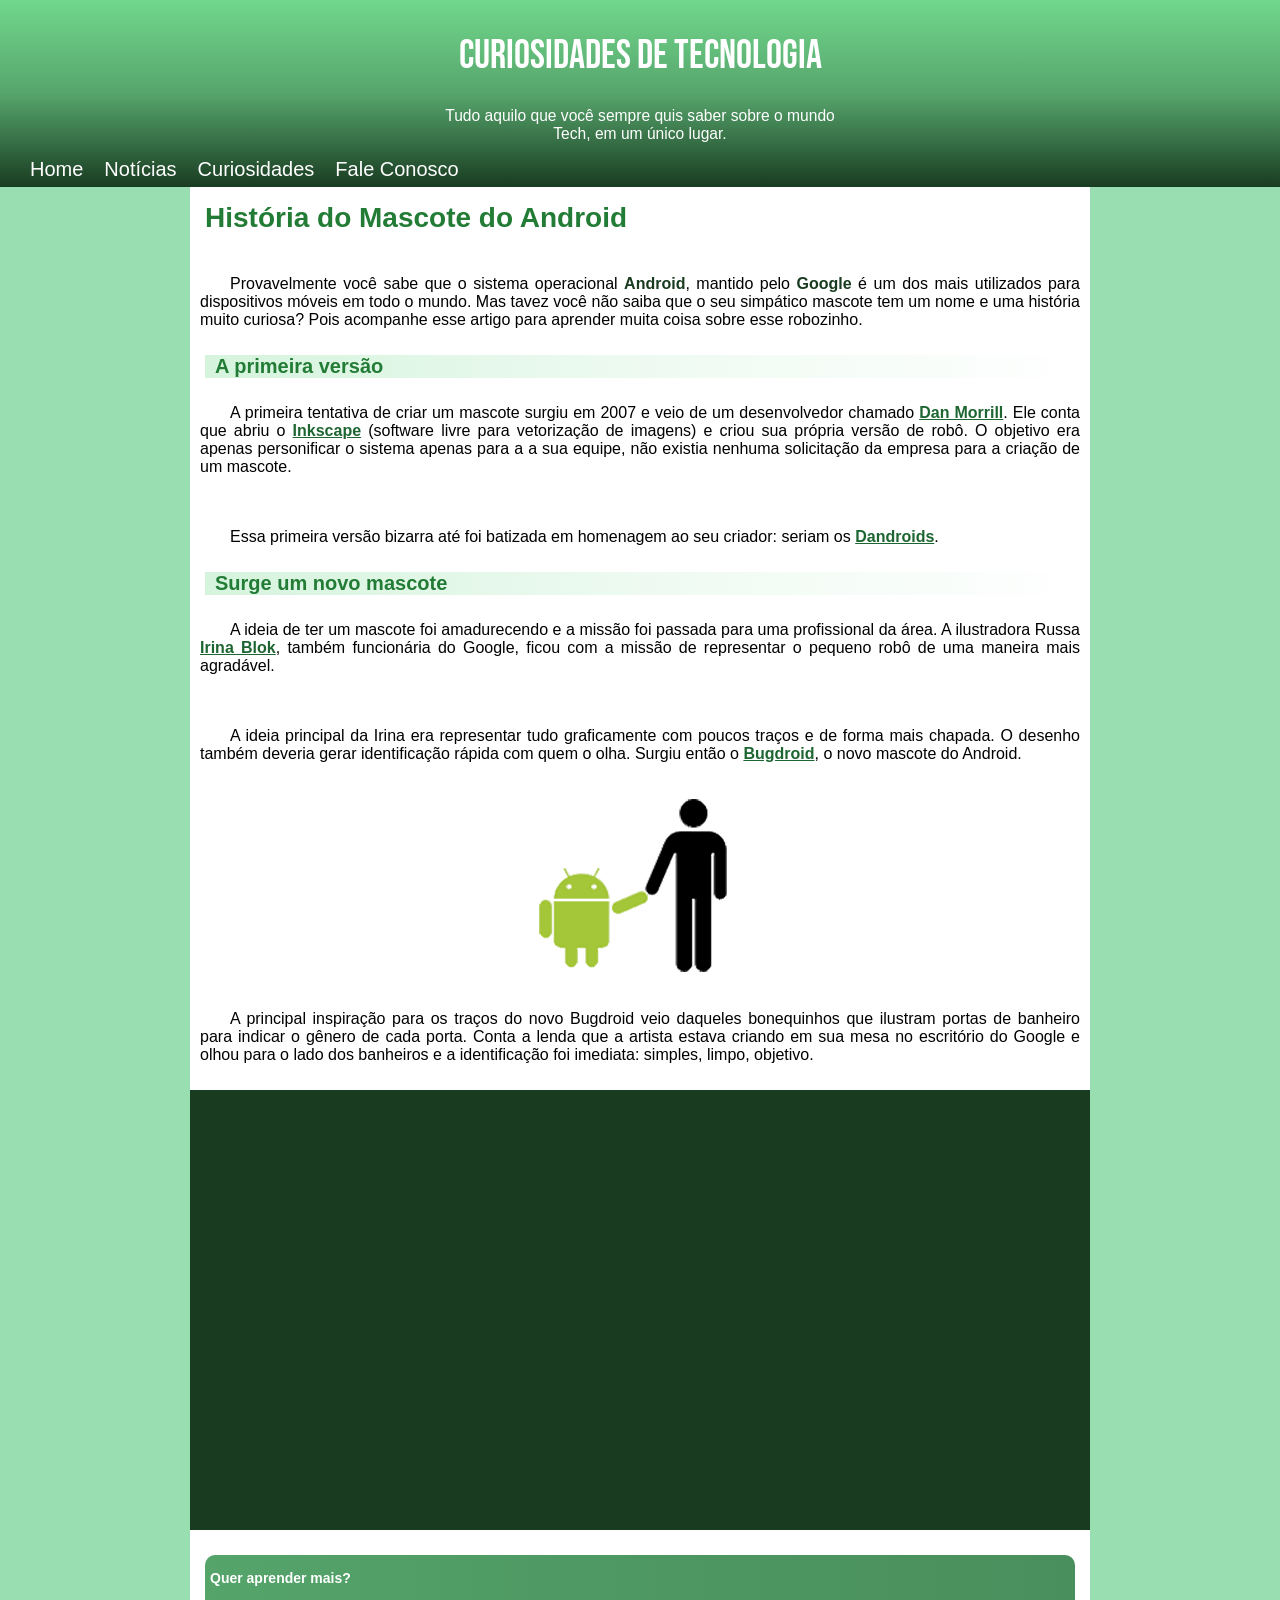
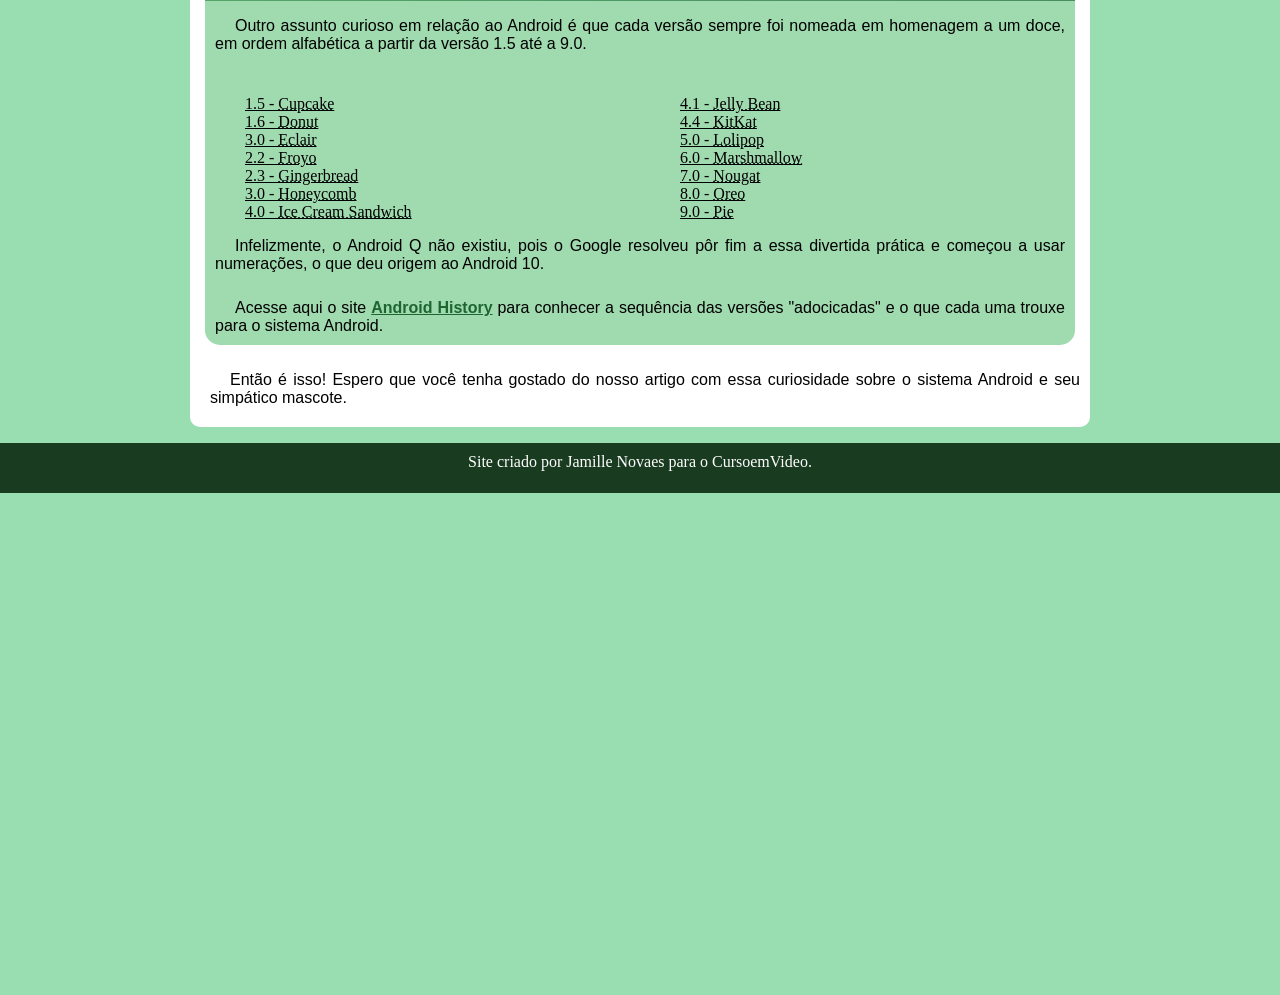
==== index.html @ 3a01b3bc "Android" ====
<!DOCTYPE html>
<html lang="pt-br">
<head>
    <meta charset="UTF-8">
    <meta name="viewport" content="width=device-width, initial-scale=1.0">
    <title>Curiosidades de tecnologia</title>
    <link rel="shortcut icon" href="Img/favicon.ico" type="image/x-icon">
    <link rel="stylesheet" href="style.css">
</head>
<body>
    <header>
        <h1>Curiosidades de Tecnologia</h1>
            <p class="subtitulo">Tudo aquilo que você sempre quis saber sobre o mundo<br> Tech, em um único lugar.</p>
            <nav>
                <a href="#">Home</a>
                <a href="#">Notícias</a>
                <a href="#">Curiosidades</a>
                <a href="#">Fale Conosco</a>
            </nav>
    </header>
    <main>
        <section>História do Mascote do Android</section>
            <p>Provavelmente você sabe que o sistema operacional <strong style="color: #193c21;">Android</strong>, mantido pelo <strong style="color: #193c21;">Google</strong> é um dos  mais utilizados para dispositivos móveis em todo o mundo. Mas tavez você não saiba que o seu  simpático mascote tem um nome e uma história muito curiosa? Pois acompanhe esse artigo para  aprender muita coisa sobre esse robozinho.</p>


        <article>A primeira versão</article>
            <p>A primeira tentativa de criar um mascote surgiu em 2007 e veio de um desenvolvedor chamado <a  href = "#" class="link-item"><strong>Dan Morrill</strong></a>. Ele conta que abriu o <a  href="#" class="link-item"><strong>Inkscape</strong></a> (software livre para vetorização de imagens) e   criou sua própria versão de robô. O objetivo era apenas personificar o sistema apenas para a a sua equipe, não existia nenhuma solicitação da empresa para a criação de um mascote.</p>

            <picture> 
                <source media="( max-width:790px)" srcset="D:\Documents\HTML\Estudo\html-css\exercicios\ex020-desafio\Img\dan-droids-pq.png">
                <img src="Img/dan-droids-g.png" alt="dandroids">
            </picture>
               
            

            <p>Essa primeira versão bizarra até foi batizada em homenagem ao seu criador: seriam os <a href="#" class="link-item"><strong>Dandroids</strong></a>.</p>

            <article>Surge um novo mascote</article>
            <p>A ideia de ter um mascote foi amadurecendo e a missão foi passada para uma profissional da área. A ilustradora Russa <a href="#" class="link-item"><strong>Irina Blok</strong></a>, também funcionária do Google, ficou com a missão de representar o pequeno robô de uma maneira mais agradável.</p>

        <picture>
            <source media="( max-width:790px)" srcset="D:\Documents\HTML\Estudo\html-css\exercicios\ex020-desafio\Img\irina-blok-pq.jpg">
            <img src="Img/irina-blok-g.jpg" alt="irina-blok">
        </picture>

            <p>A ideia principal da Irina era representar tudo graficamente com poucos traços e de forma mais chapada. O desenho também deveria gerar identificação rápida com quem o olha. Surgiu então o <a href="#"><strong>Bugdroid</strong></a>, o novo mascote do Android.</p>

            <img src="Img/bugdroid.png" alt="bugdroid">

            <p>A principal inspiração para os traços do novo Bugdroid veio daqueles bonequinhos que ilustram portas de banheiro para indicar o gênero de cada porta. Conta a lenda que a artista estava criando em sua mesa no escritório do Google e olhou para o lado dos banheiros e a identificação foi imediata: simples, limpo, objetivo.</p>
        <div class="video">
            <iframe width="800" height="400" src="https://www.youtube.com/embed/l2UDgpLz20M?si=T-DTLiZPyoIG-hLU" title="YouTube video player" frameborder="0" allow="accelerometer; autoplay; clipboard-write; encrypted-media; gyroscope; picture-in-picture; web-share" referrerpolicy="strict-origin-when-cross-origin" allowfullscreen></iframe>
        </div>        
        <div class="saber">
            <article class="extra">Quer aprender mais? </article>
            <p>Outro assunto curioso em relação ao Android é que cada versão sempre foi nomeada em homenagem a um doce, em ordem alfabética a partir da versão 1.5 até a 9.0.</p>
            
            <div class="lista">
            <ul>
                    <li class="list-item">1.5 - <abbr title="Bolo de copo">Cupcake</abbr></li>
                    <li class="list-item">1.6 - <abbr title="Rosquinha">Donut</abbr></li>
                    <li class="list-item">3.0 - <abbr title="Bomba">Eclair</abbr></li>
                    <li class="list-item">2.2 - <abbr title="Iorgute congelado">Froyo</abbr></li>
                    <li class="list-item">2.3 - <abbr title="Biscoito de gengibre">Gingerbread</abbr></li>
                    <li class="list-item">3.0 - <abbr title="Favo de mel">Honeycomb</abbr></li>
                    <li class="list-item">4.0 - <abbr title="Sanduiche de sorvete">Ice Cream Sandwich</abbr></li>   
             </ul>
            </div>

            <div class="lista">
            <ul>
                    <li class="list-item">4.1 - <abbr title="Jujuba">Jelly Bean</abbr></li>
                    <li class="list-item">4.4 - <abbr title="Kitkat">KitKat</abbr></li>
                    <li class="list-item">5.0 - <abbr title="Pirulito">Lolipop</abbr></li>
                    <li class="list-item">6.0 - <abbr title="marshmallow">Marshmallow</abbr></li>
                    <li class="list-item">7.0 - <abbr title="Torrone">Nougat</abbr></li>
                    <li class="list-item">8.0 - <abbr title="Oreo">Oreo</abbr></li>
                   <li class="list-item">9.0 - <abbr title="Torta">Pie</abbr></li>
            </ul>
             </div>
            <p>Infelizmente, o Android Q não existiu, pois o Google resolveu pôr fim a essa divertida prática e começou a usar numerações, o que deu origem ao Android 10.</p>

            <p>Acesse aqui o site <a href="#" class="link-item"><strong>Android History</strong></a> para conhecer a sequência das versões "adocicadas" e o que cada uma trouxe para o sistema Android.</p>
        </div>
        <p class="borda">Então é isso! Espero que você tenha gostado do nosso artigo com essa curiosidade sobre o sistema Android e seu simpático mascote.</p>
        </div>
    </main>
   
    <footer>
        Site criado por Jamille Novaes para o CursoemVideo.
    </footer>

</body>
</html>
---- style.css ----
@charset "UTF-8";

@import url('https://fonts.googleapis.com/css2?family=Bebas+Neue&family=PT+Sans:ital,wght@0,400;0,700;1,400;1,700&family=Petit+Formal+Script&family=Roboto:ital,wght@0,100;0,300;0,400;0,500;0,700;0,900;1,100;1,300;1,400;1,500;1,700;1,900&display=swap');







@font-face {
    font-family: 'IDroid';
    src: url('ex020-desafio/Fonts/idroid/IDroid.otf') format('opentype');
  }

.bebas-neue-regular {
    font-family: "Bebas Neue", serif;
    font-weight: 400;
    font-style: normal;
  }

body{
    background-color: #99deb1;
    width: auto;
    padding: auto;
    margin: auto;
  

}


header{
    background-image:linear-gradient(to top, #193c21, #56a56c, #71d88c);
    text-align: center;
    padding:5px;
    font-family: "Bebas Neue", serif;
    font-size: 20px;
    color: white;
}

h1{
   font-weight: 100;
}

.subtitulo{
    font-size: 15.6px;
}

p{
    font-family: Arial, Helvetica, sans-serif;
    font-size: 16px;
    
}

nav{
    text-align: left;
    padding: 0px 0px 0px 25px;
    
}

nav>a{
    font-family: Arial, Helvetica, sans-serif;
    margin-right: 18px;
    text-decoration: none;
    color:white;
    cursor: pointer;
    
}

nav>:hover{
color: #9debaf;
text-decoration: underline;
}

a{
    color: #1d6631;
    cursor: pointer;
}

main{
    background-color: white;
    min-width: 249px;
    max-width: 900px;
    text-align: justify;
    margin: auto;
    padding: 0px;
    border-radius: 0px 0px 10px 10px;
    
}



img {
    margin: auto;
    display: block;
  }

 .video{
   background-color: #193c21;
   margin: auto;
   height: auto;
   padding-top: 20px;
   padding-bottom: 20px;   
}

.video>iframe{
    margin: auto;
    display: block;
    width: 800px;
    height: 400px;    
 }

 main>p{
    font-family: Arial, Helvetica, sans-serif;
    font-weight: 900px;
    text-indent: 30px;
    padding: 10px;
    font-size: 16px;


   
}

section{
    font-family: IDroid, sans-serif;
    font-size: 28px;
    color: #227c35;
    padding: 15px;
    font-weight: bold;
}

article{
    font-family: IDroid, sans-serif;
    font-size: 20px;
    color: #227c35;
    background-image:linear-gradient(to right,#71d88c4b, #71d88c1e, #71d88c00);
    padding: 0px 0px 0px 10px;
    margin-left: 15px;
    font-weight: bold;

}

article.extra{
    font-family: Arial, Helvetica, sans-serif;
    font-weight: bolder;
   font-size: 14px;
   padding-top: 15px;
   padding-right: 0px;
   padding-bottom: 15px;
   padding-left: 5px;
   color: white;
   background-color: #498f5d;
  border-radius: 10px 10px 0px 0px;
  margin: auto;
  }

  div.saber{
    background-color: #a0daaf;
    border-radius: 15px 15px 15px 15px;
    min-width: 400px;
    max-width: 900px;
    margin: 25px auto 10px auto;
    margin-left: 15px;
    margin-right: 15px;
}

div.saber>p{
    text-indent: 20px;
    padding-left: 10px;
    padding-right: 10px;
    padding-bottom: 10px;
}

p.borda{
text-indent: 20px;
padding-left: 20px;
padding-bottom: 20px;
}

.lista{
    position: relative;
    width: 50%; 
    float: left;
    text-decoration: underline;
}
.list-item{
   list-style-type: none;
}
.list-item::before{
    content: url(img/check.png);
    position: relative;
    line-height: 0px;
    top: 7px;
    left: -4px;

}

.link-item::after{
    content: url(img/link.png);
    position: relative;
    line-height: 0px;
    top: 1px;
    left: 4px;
 }

footer{
   background-color: #193c21;
   text-align: center;
   color: white;
   height: 40px;
   padding-top: 10px;
}



/* Media responsiva */

/* Extra small devices (phones, 600px and down) */
@media only screen and (max-width: 600px) {

    .video>iframe{        
        width: 400px;
        height: 200px;
     }
 
    }
    
    /* Small devices (portrait tablets and large phones, 600px and up) */
    @media only screen and (min-width: 600px) {
        .video>iframe{        
            width: 500px;
            height: 250px;
         }
    
    
    }
    
    /* Medium devices (landscape tablets, 768px and up) */
    @media only screen and (min-width: 771px) and (max-width: 992px) {
        .video>iframe{        
            width: 500px;
            height: 250px;
         }
    
    }
    
    /* Large devices (laptops/desktops, 992px and up) */
    @media only screen and (min-width: 992px) {
    
    
    }
    
    /* Extra large devices (large laptops and desktops, 1200px and up) */
    @media only screen and (min-width: 1200px) {
        .video>iframe{        
            width: 800px;
            height: 400px;
         }
    
    }
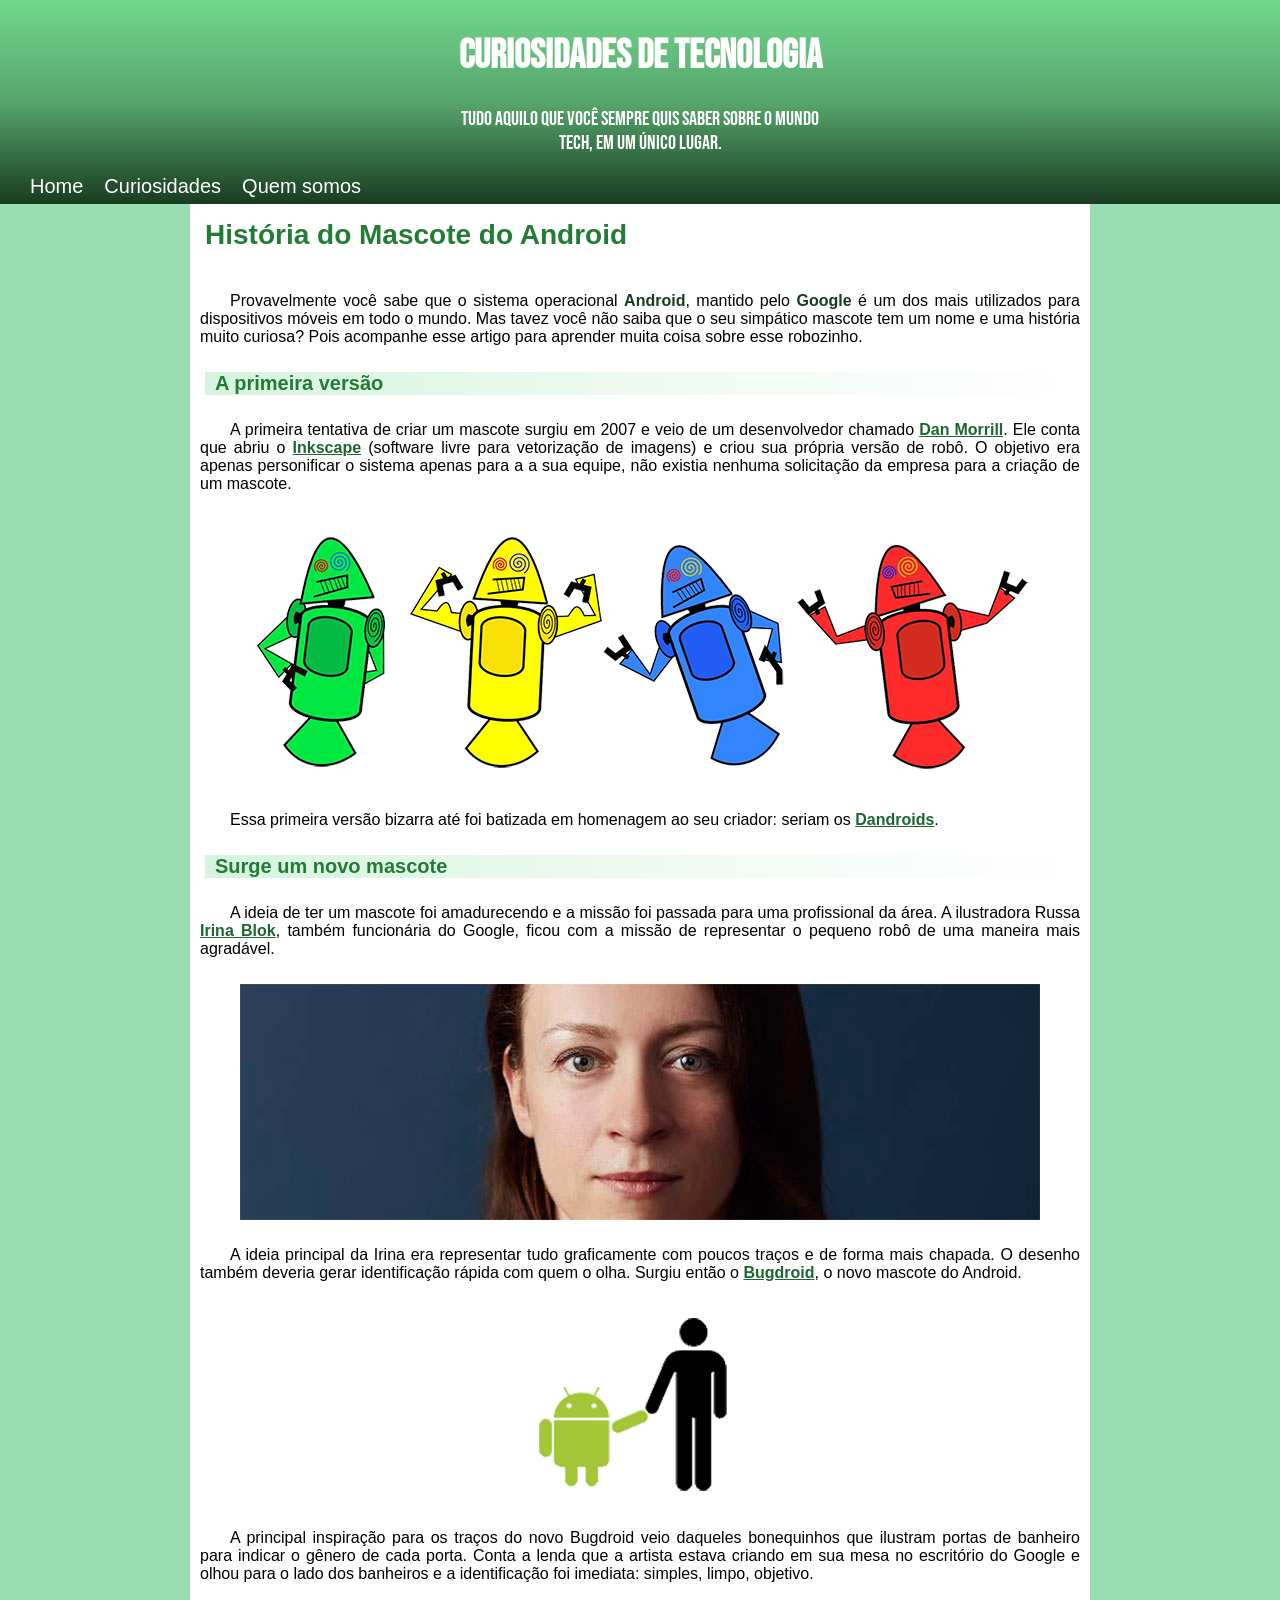
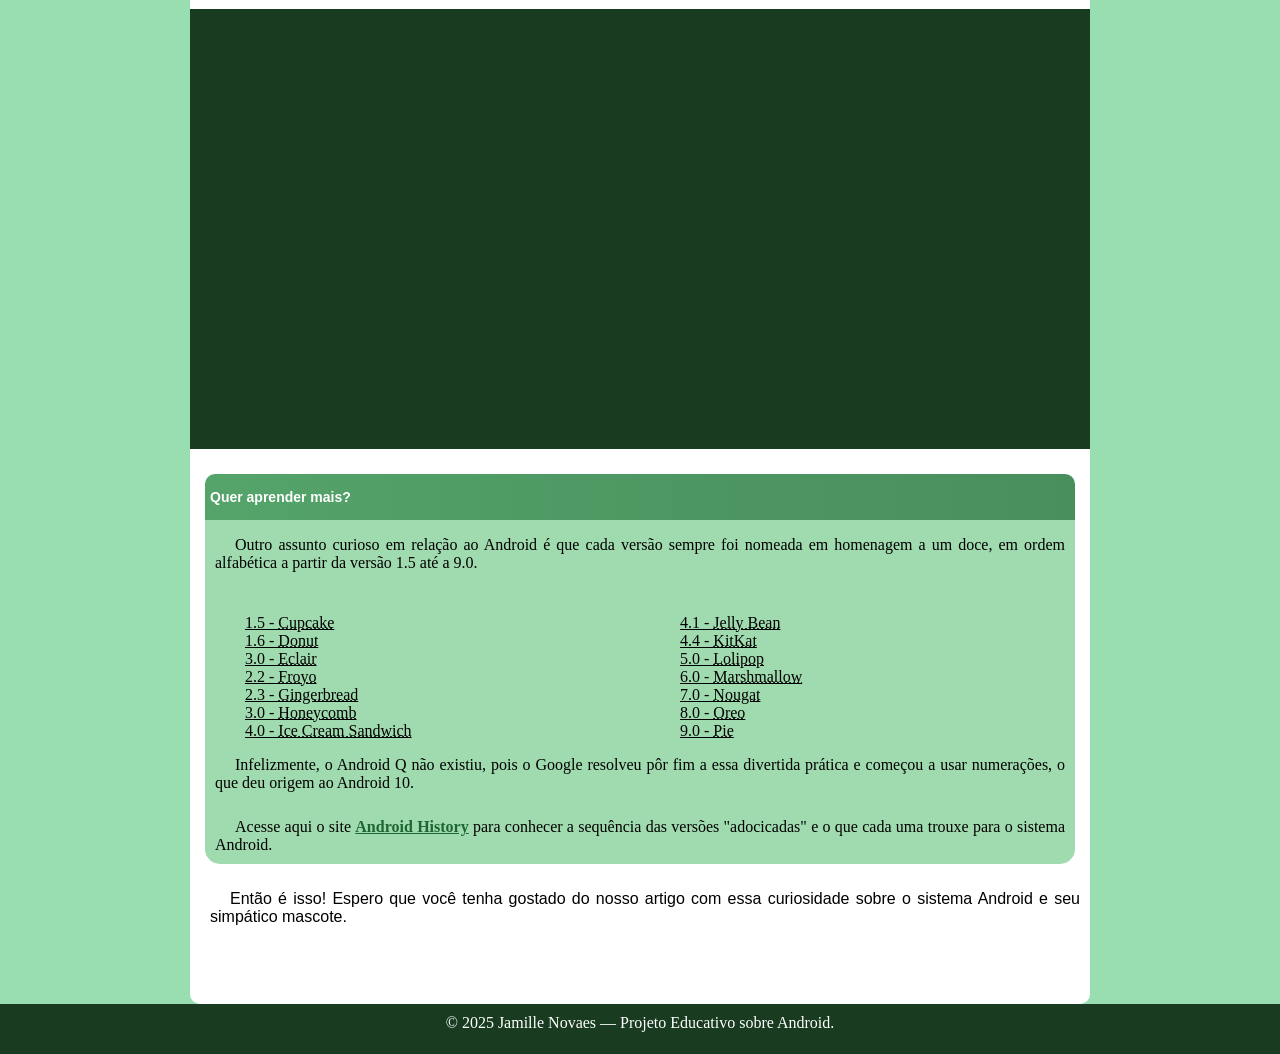
==== commit ecb480ee: "Android-subi" ====
--- a/index.html
+++ b/index.html
@@ -10,12 +10,11 @@
 <body>
     <header>
         <h1>Curiosidades de Tecnologia</h1>
-            <p class="subtitulo">Tudo aquilo que você sempre quis saber sobre o mundo<br> Tech, em um único lugar.</p>
+            <p>Tudo aquilo que você sempre quis saber sobre o mundo<br> Tech, em um único lugar.</p>
             <nav>
-                <a href="#">Home</a>
-                <a href="#">Notícias</a>
-                <a href="#">Curiosidades</a>
-                <a href="#">Fale Conosco</a>
+                <a href="index.html">Home</a>
+                <a href="noticias.html">Curiosidades</a>
+                <a href="fale-conosco.html">Quem somos</a>
             </nav>
     </header>
     <main>
@@ -24,7 +23,7 @@
 
 
         <article>A primeira versão</article>
-            <p>A primeira tentativa de criar um mascote surgiu em 2007 e veio de um desenvolvedor chamado <a  href = "#" class="link-item"><strong>Dan Morrill</strong></a>. Ele conta que abriu o <a  href="#" class="link-item"><strong>Inkscape</strong></a> (software livre para vetorização de imagens) e   criou sua própria versão de robô. O objetivo era apenas personificar o sistema apenas para a a sua equipe, não existia nenhuma solicitação da empresa para a criação de um mascote.</p>
+            <p>A primeira tentativa de criar um mascote surgiu em 2007 e veio de um desenvolvedor chamado <a  href = "https://meiobit.com/arquivo/83259/dan-morrill-produz-apresentacao-de-imagens-simbolizando-o-aumento-do-controle-sobre-o-android/" target="_blank" class="link-item"><strong>Dan Morrill</strong></a>. Ele conta que abriu o <a  href="https://inkscape.org/pt/sobre/" target="_blank" class="link-item"><strong>Inkscape</strong></a> (software livre para vetorização de imagens) e   criou sua própria versão de robô. O objetivo era apenas personificar o sistema apenas para a a sua equipe, não existia nenhuma solicitação da empresa para a criação de um mascote.</p>
 
             <picture> 
                 <source media="( max-width:790px)" srcset="D:\Documents\HTML\Estudo\html-css\exercicios\ex020-desafio\Img\dan-droids-pq.png">
@@ -33,17 +32,17 @@
                
             
 
-            <p>Essa primeira versão bizarra até foi batizada em homenagem ao seu criador: seriam os <a href="#" class="link-item"><strong>Dandroids</strong></a>.</p>
+            <p>Essa primeira versão bizarra até foi batizada em homenagem ao seu criador: seriam os <a href="https://l1nq.com/g0t5l" target="_blank" class="link-item"><strong>Dandroids</strong></a>.</p>
 
             <article>Surge um novo mascote</article>
-            <p>A ideia de ter um mascote foi amadurecendo e a missão foi passada para uma profissional da área. A ilustradora Russa <a href="#" class="link-item"><strong>Irina Blok</strong></a>, também funcionária do Google, ficou com a missão de representar o pequeno robô de uma maneira mais agradável.</p>
+            <p>A ideia de ter um mascote foi amadurecendo e a missão foi passada para uma profissional da área. A ilustradora Russa <a href="https://www.irinablok.com/" target="_blank" class="link-item"><strong>Irina Blok</strong></a>, também funcionária do Google, ficou com a missão de representar o pequeno robô de uma maneira mais agradável.</p>
 
         <picture>
             <source media="( max-width:790px)" srcset="D:\Documents\HTML\Estudo\html-css\exercicios\ex020-desafio\Img\irina-blok-pq.jpg">
             <img src="Img/irina-blok-g.jpg" alt="irina-blok">
         </picture>
 
-            <p>A ideia principal da Irina era representar tudo graficamente com poucos traços e de forma mais chapada. O desenho também deveria gerar identificação rápida com quem o olha. Surgiu então o <a href="#"><strong>Bugdroid</strong></a>, o novo mascote do Android.</p>
+            <p>A ideia principal da Irina era representar tudo graficamente com poucos traços e de forma mais chapada. O desenho também deveria gerar identificação rápida com quem o olha. Surgiu então o <a href="https://www.tecmundo.com.br/android/46241-android-a-historia-da-logo-do-robozinho-mais-famoso-do-mundo-ilustracao-.htm" target="_blank"><strong>Bugdroid</strong></a>, o novo mascote do Android.</p>
 
             <img src="Img/bugdroid.png" alt="bugdroid">
 
@@ -80,14 +79,14 @@
              </div>
             <p>Infelizmente, o Android Q não existiu, pois o Google resolveu pôr fim a essa divertida prática e começou a usar numerações, o que deu origem ao Android 10.</p>
 
-            <p>Acesse aqui o site <a href="#" class="link-item"><strong>Android History</strong></a> para conhecer a sequência das versões "adocicadas" e o que cada uma trouxe para o sistema Android.</p>
+            <p>Acesse aqui o site <a href="https://tecnoblog.net/responde/o-que-e-android-conheca-a-historia-do-sistema-operacional-movel-mais-popular-do-mundo/" class="link-item"><strong>Android History</strong></a> para conhecer a sequência das versões "adocicadas" e o que cada uma trouxe para o sistema Android.</p>
         </div>
         <p class="borda">Então é isso! Espero que você tenha gostado do nosso artigo com essa curiosidade sobre o sistema Android e seu simpático mascote.</p>
         </div>
     </main>
    
     <footer>
-        Site criado por Jamille Novaes para o CursoemVideo.
+        © 2025 Jamille Novaes — Projeto Educativo sobre Android.
     </footer>
 
 </body>
--- a/style.css
+++ b/style.css
@@ -1,9 +1,6 @@
 @charset "UTF-8";
 
 @import url('https://fonts.googleapis.com/css2?family=Bebas+Neue&family=PT+Sans:ital,wght@0,400;0,700;1,400;1,700&family=Petit+Formal+Script&family=Roboto:ital,wght@0,100;0,300;0,400;0,500;0,700;0,900;1,100;1,300;1,400;1,500;1,700;1,900&display=swap');
-
-
-
 
 
 
@@ -37,21 +34,6 @@
     font-size: 20px;
     color: white;
 }
-
-h1{
-   font-weight: 100;
-}
-
-.subtitulo{
-    font-size: 15.6px;
-}
-
-p{
-    font-family: Arial, Helvetica, sans-serif;
-    font-size: 16px;
-    
-}
-
 nav{
     text-align: left;
     padding: 0px 0px 0px 25px;
@@ -81,13 +63,19 @@
     background-color: white;
     min-width: 249px;
     max-width: 900px;
+    height: 2400px;
     text-align: justify;
     margin: auto;
     padding: 0px;
     border-radius: 0px 0px 10px 10px;
-    
-}
-
+}
+main#graf{
+    height:auto;
+    
+}
+main#grafis{
+    height: 800px;
+}
 
 
 img {
@@ -109,24 +97,27 @@
     width: 800px;
     height: 400px;    
  }
-
- main>p{
+  main>p{
     font-family: Arial, Helvetica, sans-serif;
     font-weight: 900px;
     text-indent: 30px;
     padding: 10px;
     font-size: 16px;
-
-
-   
-}
-
+}
 section{
     font-family: IDroid, sans-serif;
     font-size: 28px;
     color: #227c35;
     padding: 15px;
     font-weight: bold;
+}
+
+section#dife{
+    margin-bottom: 30px;
+}
+
+article#dife{
+    margin-top: 30px;
 }
 
 article{
@@ -195,13 +186,83 @@
 
 }
 
-.link-item::after{
-    content: url(img/link.png);
-    position: relative;
-    line-height: 0px;
-    top: 1px;
-    left: 4px;
- }
+
+.timeline {
+      position: relative;
+      max-width: 800px;
+      margin: auto;
+      
+    
+    }
+
+    .timeline::after {
+      content: '';
+      position: absolute;
+      width: 6px;
+      height: 520px;
+      background-color: #4CAF50;
+      top: 0;
+      bottom: 0;
+      left: 50%;
+      margin-left: -3px;
+    }
+
+    .entry {
+      padding: 20px 30px;
+      position: relative;
+      background-color: inherit;
+      width: 50%;
+      height: 99px;
+      margin-bottom: 15px;
+    }
+
+    .entry.left {
+      left:-5%;
+    }
+
+    .entry.right {
+      left: 50%;
+    }
+
+    .entry::before {
+      
+      position: absolute;
+      top: 22px;
+      width: 25px;
+      height: 25px;
+      border-radius: 50%;
+      background-color: #4CAF50;
+      border: 4px solid #fff;
+    
+    }
+
+    .entry.left::before {
+      right: -17px;
+    }
+
+    .entry.right::before {
+      left: -17px;
+    }
+
+    .entry-content {
+      padding: 20px;
+      background-color: white;
+      position: relative;
+      border-radius: 6px;
+      box-shadow: 0 2px 8px rgba(0,0,0,0.1);
+      margin-right: 20px;
+      
+    }
+
+    .entry h3 {
+      margin-top: 0;
+      color: #333;
+    }
+
+    .entry p {
+      margin: 10px 0 0;
+      color: #555;
+    }
 
 footer{
    background-color: #193c21;
@@ -213,6 +274,8 @@
 
 
 
+
+
 /* Media responsiva */
 
 /* Extra small devices (phones, 600px and down) */
@@ -258,3 +321,21 @@
          }
     
     }
+@media only screen and (max-width: 768px) {
+      .entry {
+        width: 100%;
+        left: 0;
+      }
+
+      .entry.right {
+        left: 0;
+      }
+
+      .timeline::after {
+        left: 20px;
+      }
+
+      .entry::before {
+        left: 10px;
+      }
+    }
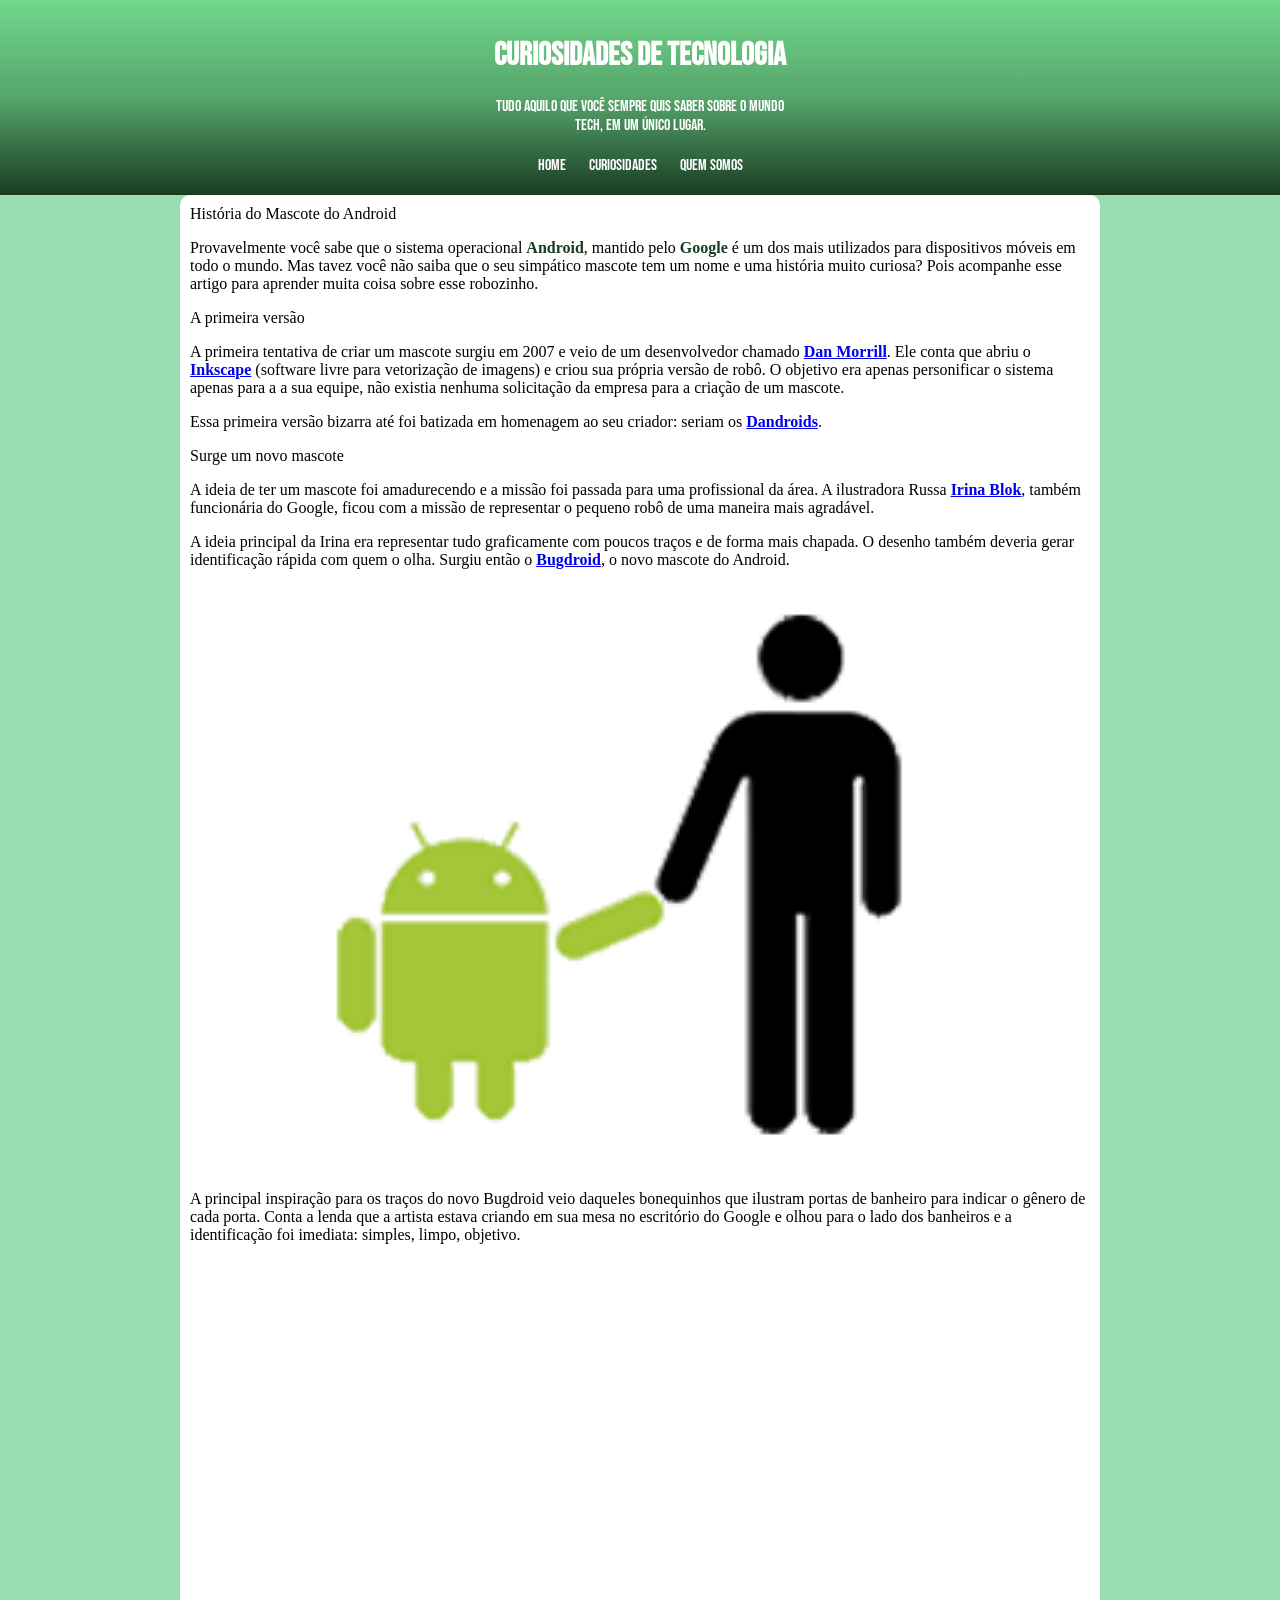
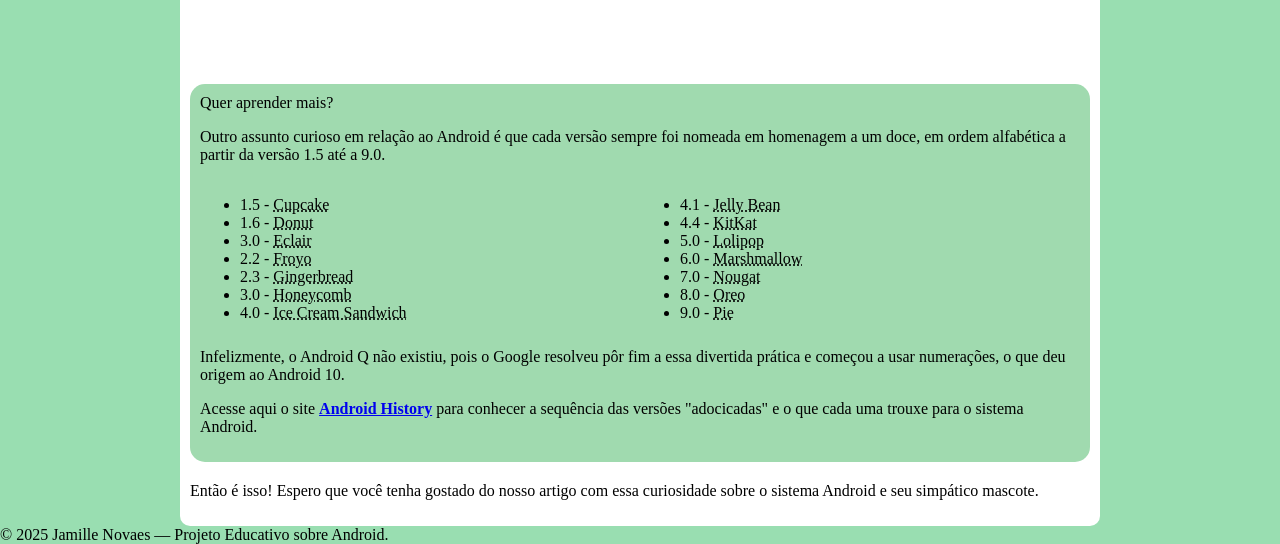
==== commit 63cefdb8: "img" ====
--- a/index.html
+++ b/index.html
@@ -25,10 +25,8 @@
         <article>A primeira versão</article>
             <p>A primeira tentativa de criar um mascote surgiu em 2007 e veio de um desenvolvedor chamado <a  href = "https://meiobit.com/arquivo/83259/dan-morrill-produz-apresentacao-de-imagens-simbolizando-o-aumento-do-controle-sobre-o-android/" target="_blank" class="link-item"><strong>Dan Morrill</strong></a>. Ele conta que abriu o <a  href="https://inkscape.org/pt/sobre/" target="_blank" class="link-item"><strong>Inkscape</strong></a> (software livre para vetorização de imagens) e   criou sua própria versão de robô. O objetivo era apenas personificar o sistema apenas para a a sua equipe, não existia nenhuma solicitação da empresa para a criação de um mascote.</p>
 
-            <picture> 
-                <source media="( max-width:790px)" srcset="D:\Documents\HTML\Estudo\html-css\exercicios\ex020-desafio\Img\dan-droids-pq.png">
-                <img src="Img/dan-droids-g.png" alt="dandroids">
-            </picture>
+            <source media="(max-width:790px)" srcset="Img/dan-droids-pq.png">
+
                
             
 
@@ -37,10 +35,8 @@
             <article>Surge um novo mascote</article>
             <p>A ideia de ter um mascote foi amadurecendo e a missão foi passada para uma profissional da área. A ilustradora Russa <a href="https://www.irinablok.com/" target="_blank" class="link-item"><strong>Irina Blok</strong></a>, também funcionária do Google, ficou com a missão de representar o pequeno robô de uma maneira mais agradável.</p>
 
-        <picture>
-            <source media="( max-width:790px)" srcset="D:\Documents\HTML\Estudo\html-css\exercicios\ex020-desafio\Img\irina-blok-pq.jpg">
-            <img src="Img/irina-blok-g.jpg" alt="irina-blok">
-        </picture>
+        <source media="(max-width:790px)" srcset="Img/dan-droids-pq.png">
+
 
             <p>A ideia principal da Irina era representar tudo graficamente com poucos traços e de forma mais chapada. O desenho também deveria gerar identificação rápida com quem o olha. Surgiu então o <a href="https://www.tecmundo.com.br/android/46241-android-a-historia-da-logo-do-robozinho-mais-famoso-do-mundo-ilustracao-.htm" target="_blank"><strong>Bugdroid</strong></a>, o novo mascote do Android.</p>
 
--- a/style.css
+++ b/style.css
@@ -3,339 +3,102 @@
 @import url('https://fonts.googleapis.com/css2?family=Bebas+Neue&family=PT+Sans:ital,wght@0,400;0,700;1,400;1,700&family=Petit+Formal+Script&family=Roboto:ital,wght@0,100;0,300;0,400;0,500;0,700;0,900;1,100;1,300;1,400;1,500;1,700;1,900&display=swap');
 
 
-
-
 @font-face {
     font-family: 'IDroid';
-    src: url('ex020-desafio/Fonts/idroid/IDroid.otf') format('opentype');
-  }
+    src: url('ex020-desafio/Fonts/idroid/IDroid.otf') format('opentype');}
 
-.bebas-neue-regular {
-    font-family: "Bebas Neue", serif;
-    font-weight: 400;
-    font-style: normal;
-  }
+/* --------------------------- */
+/*  MOBILE FIRST (default)     */
+/* --------------------------- */
 
-body{
+body {
     background-color: #99deb1;
-    width: auto;
-    padding: auto;
-    margin: auto;
-  
-
+    margin: 0;
+    padding: 0;
 }
 
-
-header{
-    background-image:linear-gradient(to top, #193c21, #56a56c, #71d88c);
+header {
+    background-image: linear-gradient(to top, #193c21, #56a56c, #71d88c);
     text-align: center;
-    padding:5px;
+    padding: 15px;
     font-family: "Bebas Neue", serif;
-    font-size: 20px;
     color: white;
 }
-nav{
-    text-align: left;
-    padding: 0px 0px 0px 25px;
-    
+
+nav {
+    margin-top: 10px;
 }
 
-nav>a{
-    font-family: Arial, Helvetica, sans-serif;
-    margin-right: 18px;
+nav a {
+    display: inline-block;
+    margin: 5px 10px;
+    color: white;
     text-decoration: none;
-    color:white;
-    cursor: pointer;
-    
+    font-size: 16px;
 }
 
-nav>:hover{
-color: #9debaf;
-text-decoration: underline;
+main {
+    background-color: white;
+    margin: 10px;
+    padding: 10px;
+    border-radius: 10px;
 }
 
-a{
-    color: #1d6631;
-    cursor: pointer;
+/* Imagens fluidas */
+img, picture img {
+    width: 100%;
+    height: auto;
 }
 
-main{
-    background-color: white;
-    min-width: 249px;
-    max-width: 900px;
-    height: 2400px;
-    text-align: justify;
-    margin: auto;
-    padding: 0px;
-    border-radius: 0px 0px 10px 10px;
-}
-main#graf{
-    height:auto;
-    
-}
-main#grafis{
-    height: 800px;
+/* Vídeo responsivo */
+.video iframe {
+    width: 100%;
+    height: 200px;
 }
 
-
-img {
-    margin: auto;
-    display: block;
-  }
-
- .video{
-   background-color: #193c21;
-   margin: auto;
-   height: auto;
-   padding-top: 20px;
-   padding-bottom: 20px;   
+/* Listas empilhadas no mobile */
+.lista {
+    width: 100%;
+    float: none;
+    margin-bottom: 10px;
 }
 
-.video>iframe{
-    margin: auto;
-    display: block;
-    width: 800px;
-    height: 400px;    
- }
-  main>p{
-    font-family: Arial, Helvetica, sans-serif;
-    font-weight: 900px;
-    text-indent: 30px;
+/* Caixa "saber mais" */
+div.saber {
+    background-color: #a0daaf;
+    border-radius: 15px;
     padding: 10px;
-    font-size: 16px;
-}
-section{
-    font-family: IDroid, sans-serif;
-    font-size: 28px;
-    color: #227c35;
-    padding: 15px;
-    font-weight: bold;
+    margin: 20px 0;
 }
 
-section#dife{
-    margin-bottom: 30px;
+/* --------------------------- */
+/*  TABLETS (≥ 600px)          */
+/* --------------------------- */
+
+@media (min-width: 600px) {
+    .video iframe {
+        height: 300px;
+    }
 }
 
-article#dife{
-    margin-top: 30px;
-}
+/* --------------------------- */
+/*  DESKTOP (≥ 992px)          */
+/* --------------------------- */
 
-article{
-    font-family: IDroid, sans-serif;
-    font-size: 20px;
-    color: #227c35;
-    background-image:linear-gradient(to right,#71d88c4b, #71d88c1e, #71d88c00);
-    padding: 0px 0px 0px 10px;
-    margin-left: 15px;
-    font-weight: bold;
-
-}
-
-article.extra{
-    font-family: Arial, Helvetica, sans-serif;
-    font-weight: bolder;
-   font-size: 14px;
-   padding-top: 15px;
-   padding-right: 0px;
-   padding-bottom: 15px;
-   padding-left: 5px;
-   color: white;
-   background-color: #498f5d;
-  border-radius: 10px 10px 0px 0px;
-  margin: auto;
-  }
-
-  div.saber{
-    background-color: #a0daaf;
-    border-radius: 15px 15px 15px 15px;
-    min-width: 400px;
-    max-width: 900px;
-    margin: 25px auto 10px auto;
-    margin-left: 15px;
-    margin-right: 15px;
-}
-
-div.saber>p{
-    text-indent: 20px;
-    padding-left: 10px;
-    padding-right: 10px;
-    padding-bottom: 10px;
-}
-
-p.borda{
-text-indent: 20px;
-padding-left: 20px;
-padding-bottom: 20px;
-}
-
-.lista{
-    position: relative;
-    width: 50%; 
-    float: left;
-    text-decoration: underline;
-}
-.list-item{
-   list-style-type: none;
-}
-.list-item::before{
-    content: url(img/check.png);
-    position: relative;
-    line-height: 0px;
-    top: 7px;
-    left: -4px;
-
-}
-
-
-.timeline {
-      position: relative;
-      max-width: 800px;
-      margin: auto;
-      
-    
+@media (min-width: 992px) {
+    main {
+        max-width: 900px;
+        margin: auto;
     }
 
-    .timeline::after {
-      content: '';
-      position: absolute;
-      width: 6px;
-      height: 520px;
-      background-color: #4CAF50;
-      top: 0;
-      bottom: 0;
-      left: 50%;
-      margin-left: -3px;
+    .video iframe {
+        width: 800px;
+        height: 400px;
     }
 
-    .entry {
-      padding: 20px 30px;
-      position: relative;
-      background-color: inherit;
-      width: 50%;
-      height: 99px;
-      margin-bottom: 15px;
+    /* Listas lado a lado só no desktop */
+    .lista {
+        width: 50%;
+        float: left;
     }
-
-    .entry.left {
-      left:-5%;
-    }
-
-    .entry.right {
-      left: 50%;
-    }
-
-    .entry::before {
-      
-      position: absolute;
-      top: 22px;
-      width: 25px;
-      height: 25px;
-      border-radius: 50%;
-      background-color: #4CAF50;
-      border: 4px solid #fff;
-    
-    }
-
-    .entry.left::before {
-      right: -17px;
-    }
-
-    .entry.right::before {
-      left: -17px;
-    }
-
-    .entry-content {
-      padding: 20px;
-      background-color: white;
-      position: relative;
-      border-radius: 6px;
-      box-shadow: 0 2px 8px rgba(0,0,0,0.1);
-      margin-right: 20px;
-      
-    }
-
-    .entry h3 {
-      margin-top: 0;
-      color: #333;
-    }
-
-    .entry p {
-      margin: 10px 0 0;
-      color: #555;
-    }
-
-footer{
-   background-color: #193c21;
-   text-align: center;
-   color: white;
-   height: 40px;
-   padding-top: 10px;
 }
-
-
-
-
-
-/* Media responsiva */
-
-/* Extra small devices (phones, 600px and down) */
-@media only screen and (max-width: 600px) {
-
-    .video>iframe{        
-        width: 400px;
-        height: 200px;
-     }
- 
-    }
-    
-    /* Small devices (portrait tablets and large phones, 600px and up) */
-    @media only screen and (min-width: 600px) {
-        .video>iframe{        
-            width: 500px;
-            height: 250px;
-         }
-    
-    
-    }
-    
-    /* Medium devices (landscape tablets, 768px and up) */
-    @media only screen and (min-width: 771px) and (max-width: 992px) {
-        .video>iframe{        
-            width: 500px;
-            height: 250px;
-         }
-    
-    }
-    
-    /* Large devices (laptops/desktops, 992px and up) */
-    @media only screen and (min-width: 992px) {
-    
-    
-    }
-    
-    /* Extra large devices (large laptops and desktops, 1200px and up) */
-    @media only screen and (min-width: 1200px) {
-        .video>iframe{        
-            width: 800px;
-            height: 400px;
-         }
-    
-    }
-@media only screen and (max-width: 768px) {
-      .entry {
-        width: 100%;
-        left: 0;
-      }
-
-      .entry.right {
-        left: 0;
-      }
-
-      .timeline::after {
-        left: 20px;
-      }
-
-      .entry::before {
-        left: 10px;
-      }
-    }
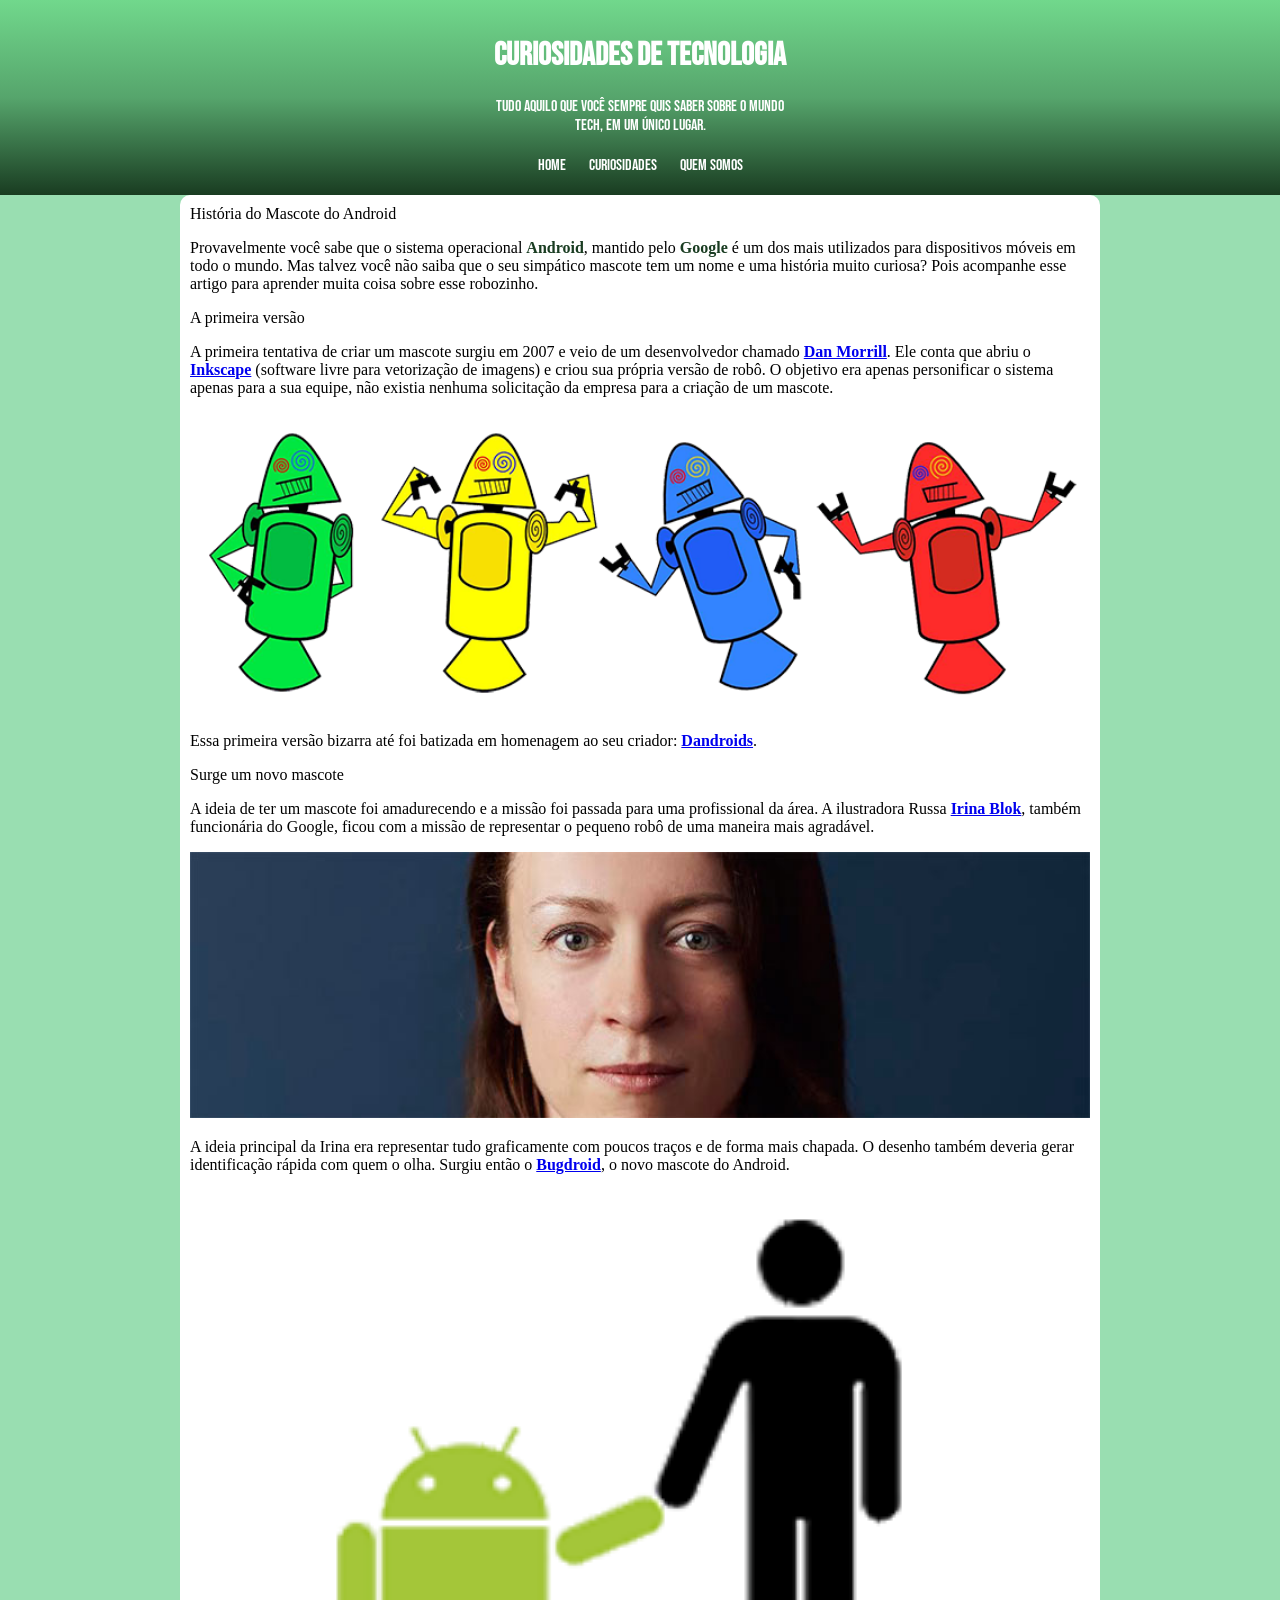
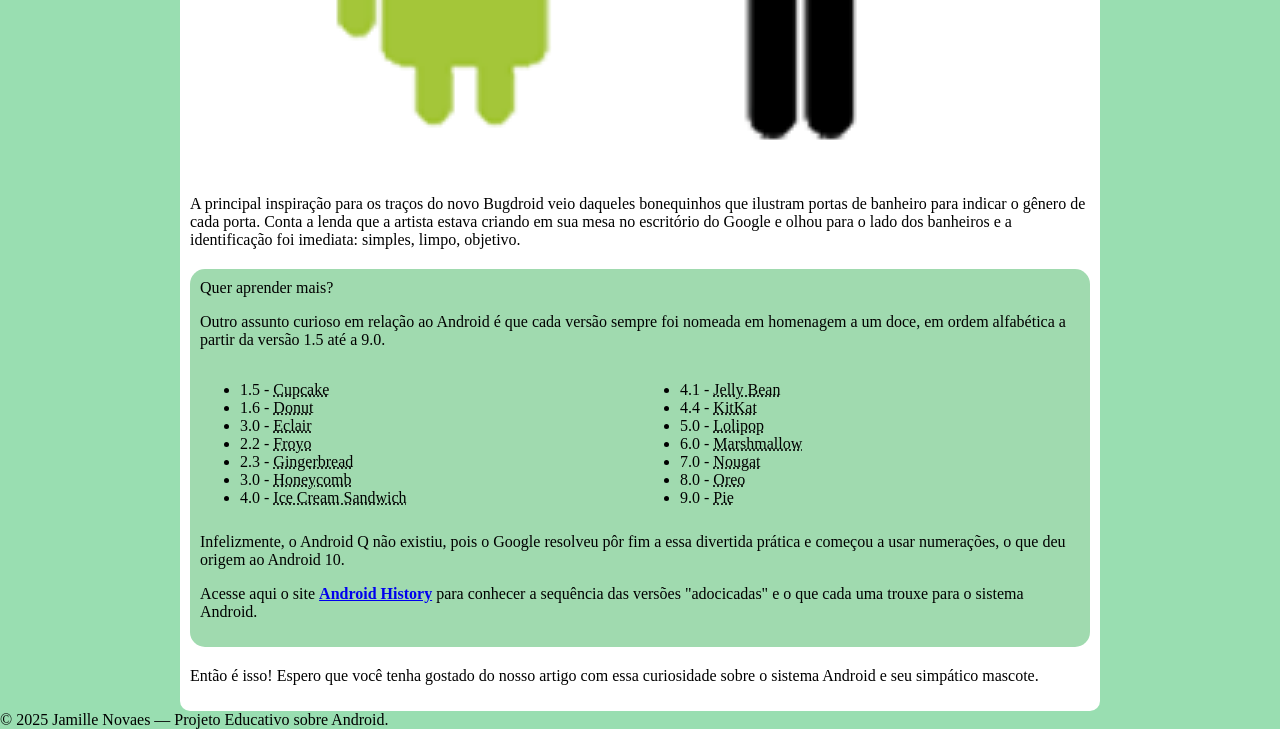
==== commit d4003237: "corr" ====
--- a/index.html
+++ b/index.html
@@ -7,45 +7,55 @@
     <link rel="shortcut icon" href="Img/favicon.ico" type="image/x-icon">
     <link rel="stylesheet" href="style.css">
 </head>
+
 <body>
     <header>
         <h1>Curiosidades de Tecnologia</h1>
-            <p>Tudo aquilo que você sempre quis saber sobre o mundo<br> Tech, em um único lugar.</p>
-            <nav>
-                <a href="index.html">Home</a>
-                <a href="noticias.html">Curiosidades</a>
-                <a href="fale-conosco.html">Quem somos</a>
-            </nav>
+        <p>Tudo aquilo que você sempre quis saber sobre o mundo<br> Tech, em um único lugar.</p>
+        <nav>
+            <a href="index.html">Home</a>
+            <a href="noticias.html">Curiosidades</a>
+            <a href="fale-conosco.html">Quem somos</a>
+        </nav>
     </header>
+
     <main>
         <section>História do Mascote do Android</section>
-            <p>Provavelmente você sabe que o sistema operacional <strong style="color: #193c21;">Android</strong>, mantido pelo <strong style="color: #193c21;">Google</strong> é um dos  mais utilizados para dispositivos móveis em todo o mundo. Mas tavez você não saiba que o seu  simpático mascote tem um nome e uma história muito curiosa? Pois acompanhe esse artigo para  aprender muita coisa sobre esse robozinho.</p>
 
+        <p>Provavelmente você sabe que o sistema operacional <strong style="color: #193c21;">Android</strong>, mantido pelo <strong style="color: #193c21;">Google</strong> é um dos mais utilizados para dispositivos móveis em todo o mundo. Mas talvez você não saiba que o seu simpático mascote tem um nome e uma história muito curiosa? Pois acompanhe esse artigo para aprender muita coisa sobre esse robozinho.</p>
 
         <article>A primeira versão</article>
-            <p>A primeira tentativa de criar um mascote surgiu em 2007 e veio de um desenvolvedor chamado <a  href = "https://meiobit.com/arquivo/83259/dan-morrill-produz-apresentacao-de-imagens-simbolizando-o-aumento-do-controle-sobre-o-android/" target="_blank" class="link-item"><strong>Dan Morrill</strong></a>. Ele conta que abriu o <a  href="https://inkscape.org/pt/sobre/" target="_blank" class="link-item"><strong>Inkscape</strong></a> (software livre para vetorização de imagens) e   criou sua própria versão de robô. O objetivo era apenas personificar o sistema apenas para a a sua equipe, não existia nenhuma solicitação da empresa para a criação de um mascote.</p>
 
+        <p>A primeira tentativa de criar um mascote surgiu em 2007 e veio de um desenvolvedor chamado <a href="https://meiobit.com/arquivo/83259/dan-morrill-produz-apresentacao-de-imagens-simbolizando-o-aumento-do-controle-sobre-o-android/" target="_blank" class="link-item"><strong>Dan Morrill</strong></a>. Ele conta que abriu o <a href="https://inkscape.org/pt/sobre/" target="_blank" class="link-item"><strong>Inkscape</strong></a> (software livre para vetorização de imagens) e criou sua própria versão de robô. O objetivo era apenas personificar o sistema apenas para a sua equipe, não existia nenhuma solicitação da empresa para a criação de um mascote.</p>
+
+        <!-- IMAGEM DANDROID CORRIGIDA -->
+        <picture>
             <source media="(max-width:790px)" srcset="Img/dan-droids-pq.png">
+            <img src="Img/dan-droids-g.png" alt="dandroids">
+        </picture>
 
-               
+        <p>Essa primeira versão bizarra até foi batizada em homenagem ao seu criador: <a href="https://l1nq.com/g0t5l" target="_blank" class="link-item"><strong>Dandroids</strong></a>.</p>
+
+        <article>Surge um novo mascote</article>
+
+        <p>A ideia de ter um mascote foi amadurecendo e a missão foi passada para uma profissional da área. A ilustradora Russa <a href="https://www.irinablok.com/" target="_blank" class="link-item"><strong>Irina Blok</strong></a>, também funcionária do Google, ficou com a missão de representar o pequeno robô de uma maneira mais agradável.</p>
+
+        <!-- IMAGEM IRINA BLOK CORRIGIDA -->
+        <picture>
+            <source media="(max-width:790px)" srcset="Img/irina-blok-pq.jpg">
+            <img src="Img/irina-blok-g.jpg" alt="irina-blok">
+        </picture>
+
+        <p>A ideia principal da Irina era representar tudo graficamente com poucos traços e de forma mais chapada. O desenho também deveria gerar identificação rápida com quem o olha. Surgiu então o <a href="https://www.tecmundo.com.br/android/46241-android-a-historia-da-logo-do-robozinho-mais-famoso-do-mundo-ilustracao-.htm" target="_blank"><strong>Bugdroid</strong></a>, o novo mascote do Android.</p>
+
+        <img src="Img/bugdroid.png" alt="bugdroid">
+
+        <p>A principal inspiração para os traços do novo Bugdroid veio daqueles bonequinhos que ilustram portas de banheiro para indicar o gênero de cada porta. Conta a lenda que a artista estava criando em sua mesa no escritório do Google e olhou para o lado dos banheiros e a identificação foi imediata: simples, limpo, objetivo.</p>
+
+        <!-- VÍDEO (AINDA BLOQUEADO PELO YOUTUBE, MAS RESPONSIVO) -->
+        <div class="video">       
+
             
-
-            <p>Essa primeira versão bizarra até foi batizada em homenagem ao seu criador: seriam os <a href="https://l1nq.com/g0t5l" target="_blank" class="link-item"><strong>Dandroids</strong></a>.</p>
-
-            <article>Surge um novo mascote</article>
-            <p>A ideia de ter um mascote foi amadurecendo e a missão foi passada para uma profissional da área. A ilustradora Russa <a href="https://www.irinablok.com/" target="_blank" class="link-item"><strong>Irina Blok</strong></a>, também funcionária do Google, ficou com a missão de representar o pequeno robô de uma maneira mais agradável.</p>
-
-        <source media="(max-width:790px)" srcset="Img/dan-droids-pq.png">
-
-
-            <p>A ideia principal da Irina era representar tudo graficamente com poucos traços e de forma mais chapada. O desenho também deveria gerar identificação rápida com quem o olha. Surgiu então o <a href="https://www.tecmundo.com.br/android/46241-android-a-historia-da-logo-do-robozinho-mais-famoso-do-mundo-ilustracao-.htm" target="_blank"><strong>Bugdroid</strong></a>, o novo mascote do Android.</p>
-
-            <img src="Img/bugdroid.png" alt="bugdroid">
-
-            <p>A principal inspiração para os traços do novo Bugdroid veio daqueles bonequinhos que ilustram portas de banheiro para indicar o gênero de cada porta. Conta a lenda que a artista estava criando em sua mesa no escritório do Google e olhou para o lado dos banheiros e a identificação foi imediata: simples, limpo, objetivo.</p>
-        <div class="video">
-            <iframe width="800" height="400" src="https://www.youtube.com/embed/l2UDgpLz20M?si=T-DTLiZPyoIG-hLU" title="YouTube video player" frameborder="0" allow="accelerometer; autoplay; clipboard-write; encrypted-media; gyroscope; picture-in-picture; web-share" referrerpolicy="strict-origin-when-cross-origin" allowfullscreen></iframe>
-        </div>        
         <div class="saber">
             <article class="extra">Quer aprender mais? </article>
             <p>Outro assunto curioso em relação ao Android é que cada versão sempre foi nomeada em homenagem a um doce, em ordem alfabética a partir da versão 1.5 até a 9.0.</p>
